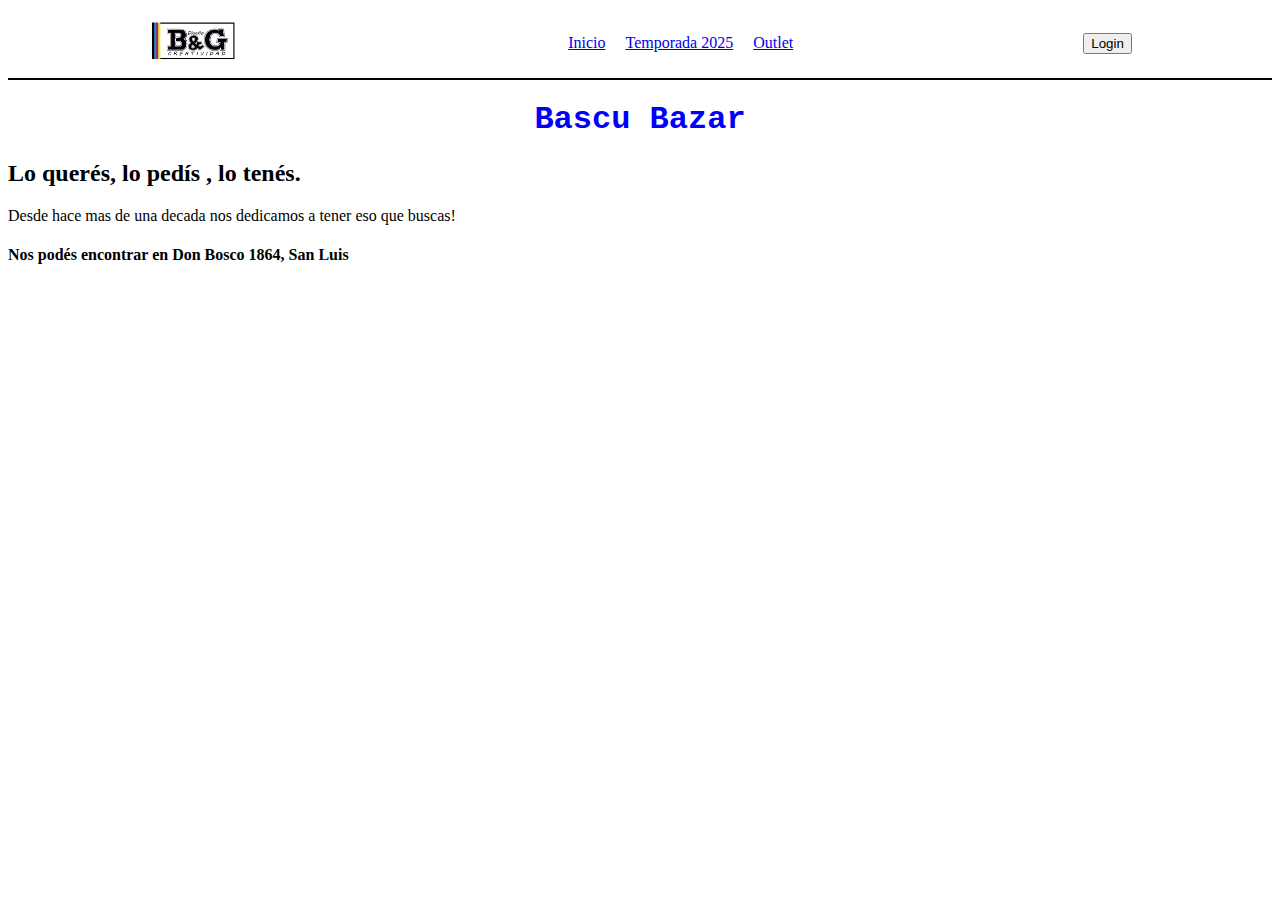
==== index.html @ d3a110b8 "first commit" ====
<!DOCTYPE html>
<html lang="en">
<head>
    <meta charset="UTF-8">
    <meta name="viewport" content="width=device-width, initial-scale=1.0">
    <title>Bascu Bazar</title>
    <link rel="stylesheet" href="css/style.css">
</head>

<body>
    <nav class="encabezado">
        <div class="logo"><img src="img/LOGO PNG-02.png" alt="logo" width="90px"></div>
        <div class="menu">
            <ul class="menuhorizontal">
                <li class="linkmenu"><a href="#">Inicio</a></li>
                <li class="linkmenu"><a href="pest/temp25.html">Temporada 2025</a></li>
                <li class="linkmenu"><a href="pest/outlet.html">Outlet</a></li>
            </ul>
        </div>
        <div><button id="boton">Login</button>

        </div>



    </nav>
    
</body>
<main>
    <h1 id="titulocentral">Bascu Bazar</h1>
    <h2 id="titulosecundario">Lo querés, lo pedís , lo tenés.</h2>
    <p id="frasebienvenida">Desde hace mas de una decada nos dedicamos a tener eso que buscas!

    </p>

    <h4>Nos podés encontrar en Don Bosco 1864, San Luis</h4>
    <div id="map"><iframe src="https://www.google.com/maps/embed?pb=!1m10!1m8!1m3!1d517.3261082444503!2d-66.33261792413879!3d-33.2872653276481!3m2!1i1024!2i768!4f13.1!5e1!3m2!1ses!2sar!4v1739515682039!5m2!1ses!2sar" width="600" height="450" style="border:0;" allowfullscreen="" loading="lazy" referrerpolicy="no-referrer-when-downgrade"></iframe> </div>




</main>
</html>
---- css/style.css ----
.encabezado {
    justify-content: space-around;
    align-items: center;
    align-content: space-around;
    display: flex;
    margin: auto;
    border-bottom: 2px solid black;
}

.menuhorizontal {
    display: flex;
    list-style-type: none;
    align-items: center;
    align-content: space-around;
    margin

}

.linkmenu {
    padding: 10px;
    border-radius: 5px;
    border-color: 1px solid blue;
    text-decoration-color: blue;
}

.linkmenu a:hover {
    background-color: rgb(152, 152, 255);
    text-decoration-color: white;
    padding: 12px;
    border-radius: 5px;
    color: white;
    font-weight: bold;
}

#titulocentral {
    text-align: center;
     font-family: 'Courier New', Courier, monospace;
    font-weight: bold;
    color: blue;
    justify-content: center;
}

.grid-container {
    display: grid;
    grid-template-columns: repeat(3, 1fr);
    grid-template-rows: repeat(3, 1fr);
    gap: 10px;
    
    
  }
  
  .grid-item { width: 350px;
    height: 350px;
    justify-content: center;
    border: 1,5px solid black;
    background-color: blanchedalmond;
    padding: 10px;
    display: flex;
    flex-direction: column;
    flex-grow: 1;

  }
  .grid-item img {
    padding: 10px;
    padding-left: 60px;
    max-width: 65%;
    max-height: 65%;
    align-content: center;
    

  }
  .grid-item boton-agregar {
    margin-bottom: 10px;



  }
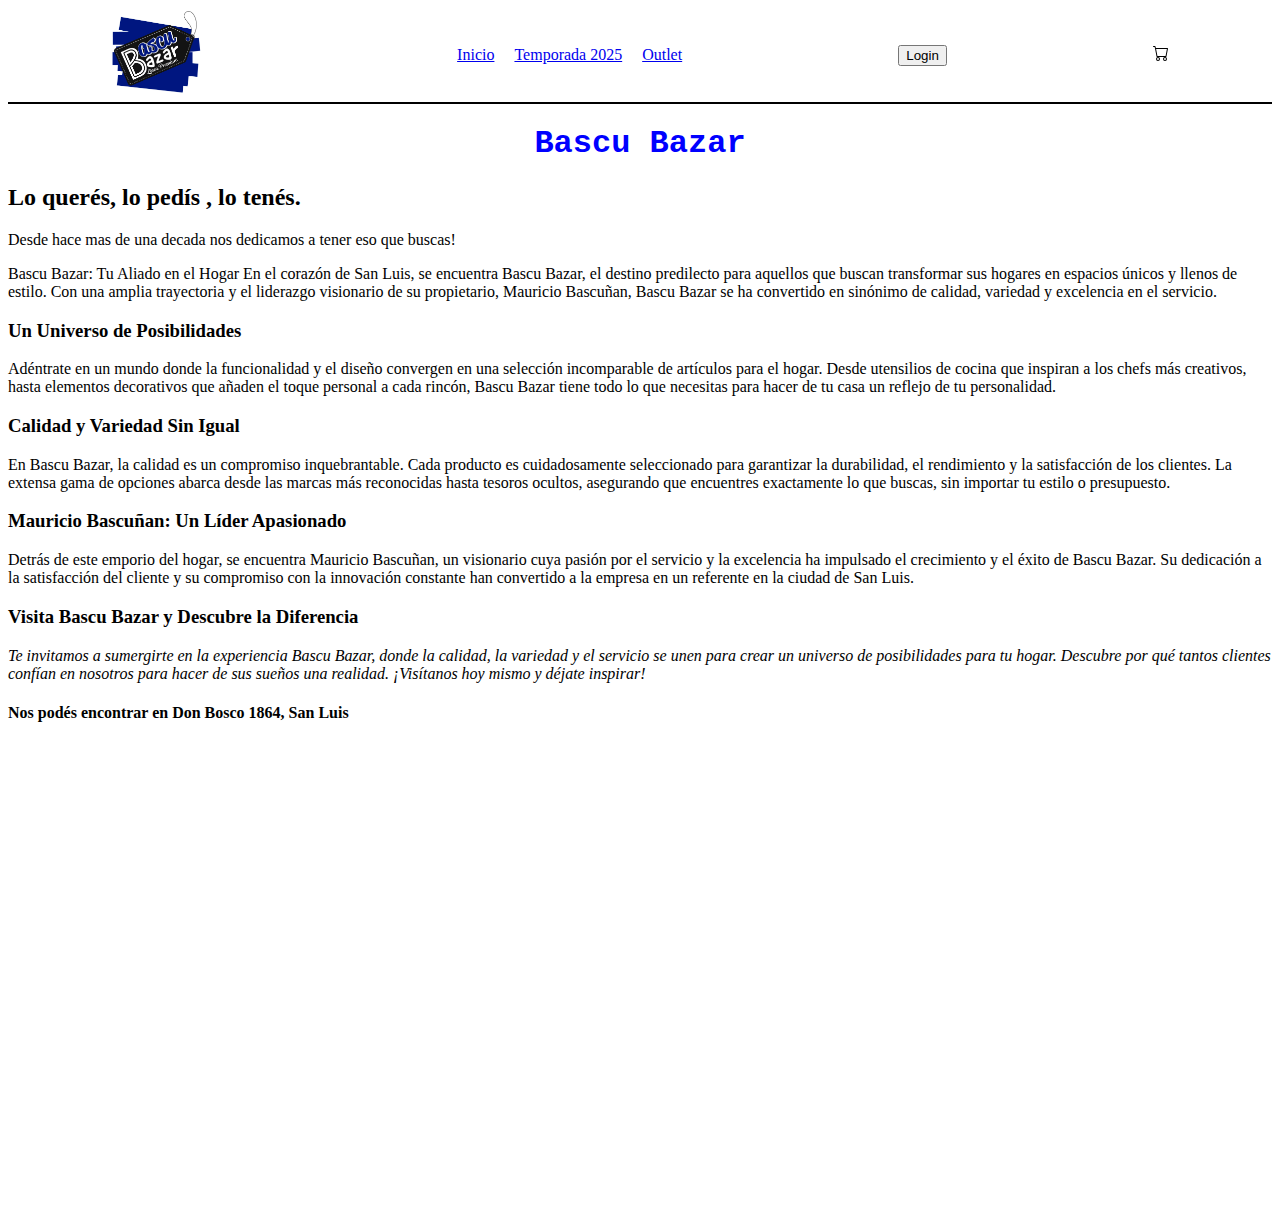
==== commit 2e0f4fd4: "agregarlogo" ====
--- a/index.html
+++ b/index.html
@@ -9,35 +9,61 @@
 
 <body>
     <nav class="encabezado">
-        <div class="logo"><img src="img/LOGO PNG-02.png" alt="logo" width="90px"></div>
+        <div class="logo"><img src="img/1 JPG.jpg" alt="logo" width="90px"></div>
         <div class="menu">
             <ul class="menuhorizontal">
                 <li class="linkmenu"><a href="#">Inicio</a></li>
                 <li class="linkmenu"><a href="pest/temp25.html">Temporada 2025</a></li>
-                <li class="linkmenu"><a href="pest/outlet.html">Outlet</a></li>
+                <li class="linkmenu" id="outlet"><a href="pest/outlet.html">Outlet</a></li>
             </ul>
         </div>
         <div><button id="boton">Login</button>
 
         </div>
+        <div> <i><svg xmlns="http://www.w3.org/2000/svg" width="16" height="16" fill="currentColor" class="bi bi-cart" viewBox="0 0 16 16">
+            <path d="M0 1.5A.5.5 0 0 1 .5 1H2a.5.5 0 0 1 .485.379L2.89 3H14.5a.5.5 0 0 1 .491.592l-1.5 8A.5.5 0 0 1 13 12H4a.5.5 0 0 1-.491-.408L2.01 3.607 1.61 2H.5a.5.5 0 0 1-.5-.5M3.102 4l1.313 7h8.17l1.313-7zM5 12a2 2 0 1 0 0 4 2 2 0 0 0 0-4m7 0a2 2 0 1 0 0 4 2 2 0 0 0 0-4m-7 1a1 1 0 1 1 0 2 1 1 0 0 1 0-2m7 0a1 1 0 1 1 0 2 1 1 0 0 1 0-2"/>
+          </svg></i></div>
+
+          
 
 
 
     </nav>
+ 
+    <main>
+        <h1 id="titulocentral">Bascu Bazar</h1>
+        <h2 id="titulosecundario">Lo querés, lo pedís , lo tenés.</h2>
+        <p id="frasebienvenida">Desde hace mas de una decada nos dedicamos a tener eso que buscas!
     
+        </p>
+        <p>Bascu Bazar: Tu Aliado en el Hogar
+
+En el corazón de San Luis, se encuentra Bascu Bazar, el destino predilecto para aquellos que buscan transformar sus hogares en espacios únicos y llenos de estilo. Con una amplia trayectoria y el liderazgo visionario de su propietario, Mauricio Bascuñan, Bascu Bazar se ha convertido en sinónimo de calidad, variedad y excelencia en el servicio.
+
+<h3>Un Universo de Posibilidades</h3>
+
+Adéntrate en un mundo donde la funcionalidad y el diseño convergen en una selección incomparable de artículos para el hogar. Desde utensilios de cocina que inspiran a los chefs más creativos, hasta elementos decorativos que añaden el toque personal a cada rincón, Bascu Bazar tiene todo lo que necesitas para hacer de tu casa un reflejo de tu personalidad.
+
+<h3>Calidad y Variedad Sin Igual</h3>
+
+En Bascu Bazar, la calidad es un compromiso inquebrantable. Cada producto es cuidadosamente seleccionado para garantizar la durabilidad, el rendimiento y la satisfacción de los clientes. La extensa gama de opciones abarca desde las marcas más reconocidas hasta tesoros ocultos, asegurando que encuentres exactamente lo que buscas, sin importar tu estilo o presupuesto.
+
+<h3>Mauricio Bascuñan: Un Líder Apasionado</h3>
+
+Detrás de este emporio del hogar, se encuentra Mauricio Bascuñan, un visionario cuya pasión por el servicio y la excelencia ha impulsado el crecimiento y el éxito de Bascu Bazar. Su dedicación a la satisfacción del cliente y su compromiso con la innovación constante han convertido a la empresa en un referente en la ciudad de San Luis.
+
+<h3>Visita Bascu Bazar y Descubre la Diferencia</h3>
+
+<em>Te invitamos a sumergirte en la experiencia Bascu Bazar, donde la calidad, la variedad y el servicio se unen para crear un universo de posibilidades para tu hogar. Descubre por qué tantos clientes confían en nosotros para hacer de sus sueños una realidad. ¡Visítanos hoy mismo y déjate inspirar!</em></p>
+    
+        <h4>Nos podés encontrar en Don Bosco 1864, San Luis</h4>
+        <div id="map"><iframe src="https://www.google.com/maps/embed?pb=!1m10!1m8!1m3!1d517.3261082444503!2d-66.33261792413879!3d-33.2872653276481!3m2!1i1024!2i768!4f13.1!5e1!3m2!1ses!2sar!4v1739515682039!5m2!1ses!2sar" width="600" height="450" style="border:0;" allowfullscreen="" loading="lazy" referrerpolicy="no-referrer-when-downgrade"></iframe> </div>
+    
+    
+    
+    
+    </main>
+    <script src="main.js"></script>
 </body>
-<main>
-    <h1 id="titulocentral">Bascu Bazar</h1>
-    <h2 id="titulosecundario">Lo querés, lo pedís , lo tenés.</h2>
-    <p id="frasebienvenida">Desde hace mas de una decada nos dedicamos a tener eso que buscas!
 
-    </p>
-
-    <h4>Nos podés encontrar en Don Bosco 1864, San Luis</h4>
-    <div id="map"><iframe src="https://www.google.com/maps/embed?pb=!1m10!1m8!1m3!1d517.3261082444503!2d-66.33261792413879!3d-33.2872653276481!3m2!1i1024!2i768!4f13.1!5e1!3m2!1ses!2sar!4v1739515682039!5m2!1ses!2sar" width="600" height="450" style="border:0;" allowfullscreen="" loading="lazy" referrerpolicy="no-referrer-when-downgrade"></iframe> </div>
-
-
-
-
-</main>
 </html>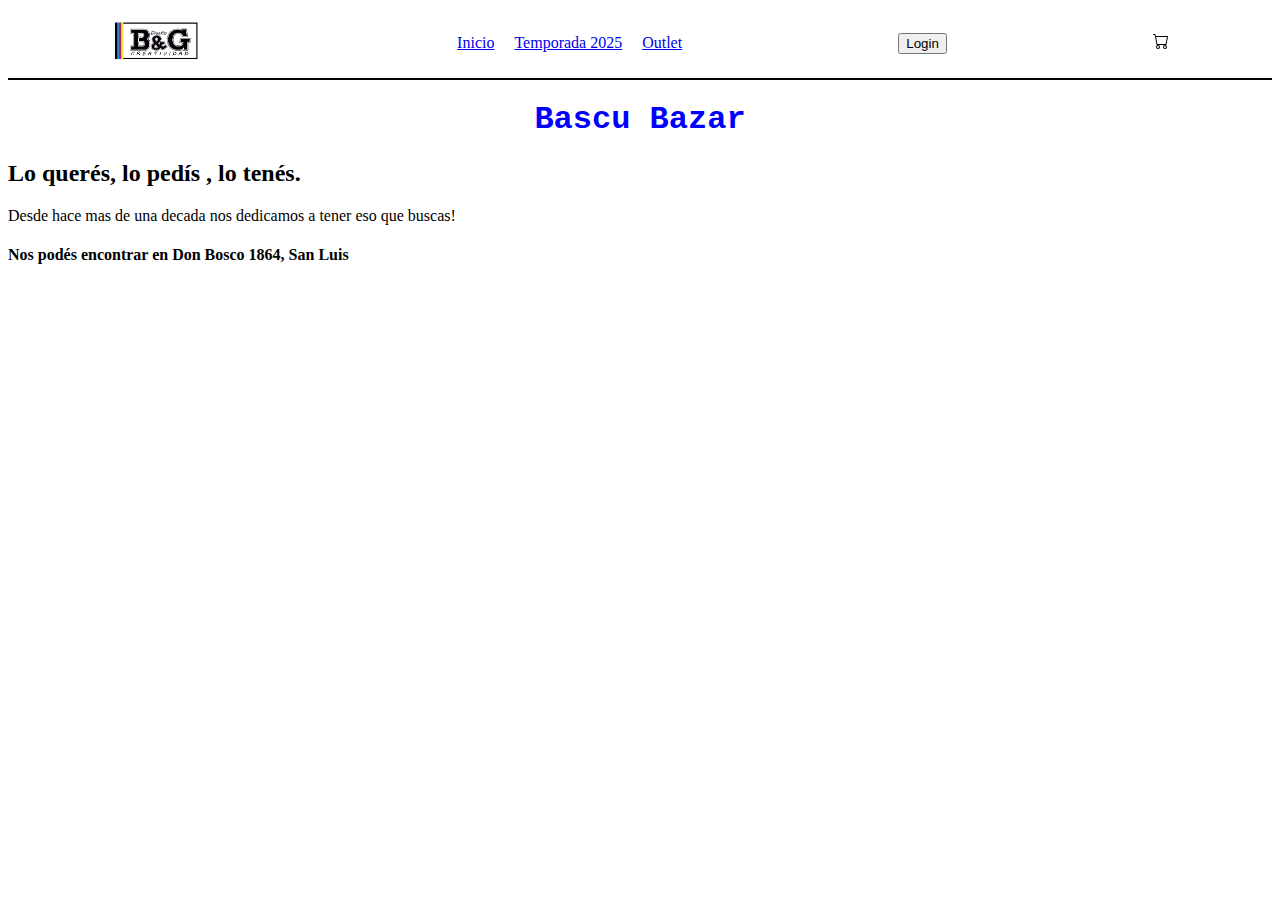
==== commit 12c8bfe1: "ain" ====
--- a/index.html
+++ b/index.html
@@ -9,61 +9,39 @@
 
 <body>
     <nav class="encabezado">
-        <div class="logo"><img src="img/1 JPG.jpg" alt="logo" width="90px"></div>
+        <div class="logo"><img src="img/LOGO PNG-02.png" alt="logo" width="90px"></div>
         <div class="menu">
             <ul class="menuhorizontal">
                 <li class="linkmenu"><a href="#">Inicio</a></li>
                 <li class="linkmenu"><a href="pest/temp25.html">Temporada 2025</a></li>
-                <li class="linkmenu" id="outlet"><a href="pest/outlet.html">Outlet</a></li>
+                <li class="linkmenu"><a href="pest/outlet.html">Outlet</a></li>
             </ul>
         </div>
         <div><button id="boton">Login</button>
 
         </div>
-        <div> <i><svg xmlns="http://www.w3.org/2000/svg" width="16" height="16" fill="currentColor" class="bi bi-cart" viewBox="0 0 16 16">
+        <div> <svg xmlns="http://www.w3.org/2000/svg" width="16" height="16" fill="currentColor" class="bi bi-cart" viewBox="0 0 16 16">
             <path d="M0 1.5A.5.5 0 0 1 .5 1H2a.5.5 0 0 1 .485.379L2.89 3H14.5a.5.5 0 0 1 .491.592l-1.5 8A.5.5 0 0 1 13 12H4a.5.5 0 0 1-.491-.408L2.01 3.607 1.61 2H.5a.5.5 0 0 1-.5-.5M3.102 4l1.313 7h8.17l1.313-7zM5 12a2 2 0 1 0 0 4 2 2 0 0 0 0-4m7 0a2 2 0 1 0 0 4 2 2 0 0 0 0-4m-7 1a1 1 0 1 1 0 2 1 1 0 0 1 0-2m7 0a1 1 0 1 1 0 2 1 1 0 0 1 0-2"/>
-          </svg></i></div>
-
-          
+          </svg>
+        </div>
 
 
 
     </nav>
- 
-    <main>
-        <h1 id="titulocentral">Bascu Bazar</h1>
-        <h2 id="titulosecundario">Lo querés, lo pedís , lo tenés.</h2>
-        <p id="frasebienvenida">Desde hace mas de una decada nos dedicamos a tener eso que buscas!
     
-        </p>
-        <p>Bascu Bazar: Tu Aliado en el Hogar
+</body>
+<main>
+    <h1 id="titulocentral">Bascu Bazar</h1>
+    <h2 id="titulosecundario">Lo querés, lo pedís , lo tenés.</h2>
+    <p id="frasebienvenida">Desde hace mas de una decada nos dedicamos a tener eso que buscas!
 
-En el corazón de San Luis, se encuentra Bascu Bazar, el destino predilecto para aquellos que buscan transformar sus hogares en espacios únicos y llenos de estilo. Con una amplia trayectoria y el liderazgo visionario de su propietario, Mauricio Bascuñan, Bascu Bazar se ha convertido en sinónimo de calidad, variedad y excelencia en el servicio.
+    </p>
 
-<h3>Un Universo de Posibilidades</h3>
+    <h4>Nos podés encontrar en Don Bosco 1864, San Luis</h4>
+    <div id="map"><iframe src="https://www.google.com/maps/embed?pb=!1m10!1m8!1m3!1d517.3261082444503!2d-66.33261792413879!3d-33.2872653276481!3m2!1i1024!2i768!4f13.1!5e1!3m2!1ses!2sar!4v1739515682039!5m2!1ses!2sar" width="600" height="450" style="border:0;" allowfullscreen="" loading="lazy" referrerpolicy="no-referrer-when-downgrade"></iframe> </div>
 
-Adéntrate en un mundo donde la funcionalidad y el diseño convergen en una selección incomparable de artículos para el hogar. Desde utensilios de cocina que inspiran a los chefs más creativos, hasta elementos decorativos que añaden el toque personal a cada rincón, Bascu Bazar tiene todo lo que necesitas para hacer de tu casa un reflejo de tu personalidad.
 
-<h3>Calidad y Variedad Sin Igual</h3>
 
-En Bascu Bazar, la calidad es un compromiso inquebrantable. Cada producto es cuidadosamente seleccionado para garantizar la durabilidad, el rendimiento y la satisfacción de los clientes. La extensa gama de opciones abarca desde las marcas más reconocidas hasta tesoros ocultos, asegurando que encuentres exactamente lo que buscas, sin importar tu estilo o presupuesto.
 
-<h3>Mauricio Bascuñan: Un Líder Apasionado</h3>
-
-Detrás de este emporio del hogar, se encuentra Mauricio Bascuñan, un visionario cuya pasión por el servicio y la excelencia ha impulsado el crecimiento y el éxito de Bascu Bazar. Su dedicación a la satisfacción del cliente y su compromiso con la innovación constante han convertido a la empresa en un referente en la ciudad de San Luis.
-
-<h3>Visita Bascu Bazar y Descubre la Diferencia</h3>
-
-<em>Te invitamos a sumergirte en la experiencia Bascu Bazar, donde la calidad, la variedad y el servicio se unen para crear un universo de posibilidades para tu hogar. Descubre por qué tantos clientes confían en nosotros para hacer de sus sueños una realidad. ¡Visítanos hoy mismo y déjate inspirar!</em></p>
-    
-        <h4>Nos podés encontrar en Don Bosco 1864, San Luis</h4>
-        <div id="map"><iframe src="https://www.google.com/maps/embed?pb=!1m10!1m8!1m3!1d517.3261082444503!2d-66.33261792413879!3d-33.2872653276481!3m2!1i1024!2i768!4f13.1!5e1!3m2!1ses!2sar!4v1739515682039!5m2!1ses!2sar" width="600" height="450" style="border:0;" allowfullscreen="" loading="lazy" referrerpolicy="no-referrer-when-downgrade"></iframe> </div>
-    
-    
-    
-    
-    </main>
-    <script src="main.js"></script>
-</body>
-
+</main>
 </html>--- a/css/style.css
+++ b/css/style.css
@@ -14,6 +14,11 @@
     align-content: space-around;
     margin
 
+}
+
+.icon.cart {
+  width: 50px;
+  height: 50px;
 }
 
 .linkmenu {
@@ -39,40 +44,94 @@
     color: blue;
     justify-content: center;
 }
+img{
+  max-width: 100%;
+}
 
+.contador{
+  position: absolute;
+  background-color: black;
+  top: 30%;
+  right: 0;
+  color: white;
+  justify-content: center;
+  align-items: center;
+  display: flex;
+  width: 25px;
+  height: 25px;
+  border-radius: 50%;
+}
+
+.container-icon {
+  position: relative;
+
+}
+.container-cart-products-hidden-cart {
+position: absolute;
+top: 50px;
+right: 0;
+background-color: white;
+width: 400px;
+z-index: 1;
+
+}
+.cart.product {
+display: flex;
+justify-content: space-between;
+padding: 30px;
+
+}
+
+.info-cart-product {
+display: flex;
+justify-content: space-between;
+flex: 0.8;
+
+}
+.icon-close {
+  width: 25px;
+  height: 25px;
+}
 .grid-container {
     display: grid;
-    grid-template-columns: repeat(3, 1fr);
-    grid-template-rows: repeat(3, 1fr);
-    gap: 10px;
+    grid-template-columns: repeat(4, 1fr);
+    gap: 20px;
     
-    
-  }
+}
   
-  .grid-item { width: 350px;
-    height: 350px;
-    justify-content: center;
-    border: 1,5px solid black;
-    background-color: blanchedalmond;
-    padding: 10px;
-    display: flex;
-    flex-direction: column;
-    flex-grow: 1;
-
-  }
-  .grid-item img {
-    padding: 10px;
-    padding-left: 60px;
-    max-width: 65%;
-    max-height: 65%;
-    align-content: center;
-    
-
-  }
-  .grid-item boton-agregar {
-    margin-bottom: 10px;
-
+  .grid-item {
+  background-color: gray;
 
 
   }
+  .grid-item figure img {
+    width: 100%;
+    height: 200 px;
+    object-fit: cover;
+  }
+   .producto { padding-left: 30px;
+    padding-top: 20px;
+    display: flex;
+    flex-direction: column;
+    gap: 10px;
+  }
+   .precio{ font-size: large;
+  font-weight: 900;}
 
+  .producto button {
+    border: none;
+    background: none;
+    background-color: black;
+    color: white;
+    padding: 15px 10px;
+    justify-content: center;
+
+  }
+
+  .producto button:hover{
+    background-color: rgb(255, 252, 252);
+    border: 1px solid black;
+    color: black;
+
+  }
+
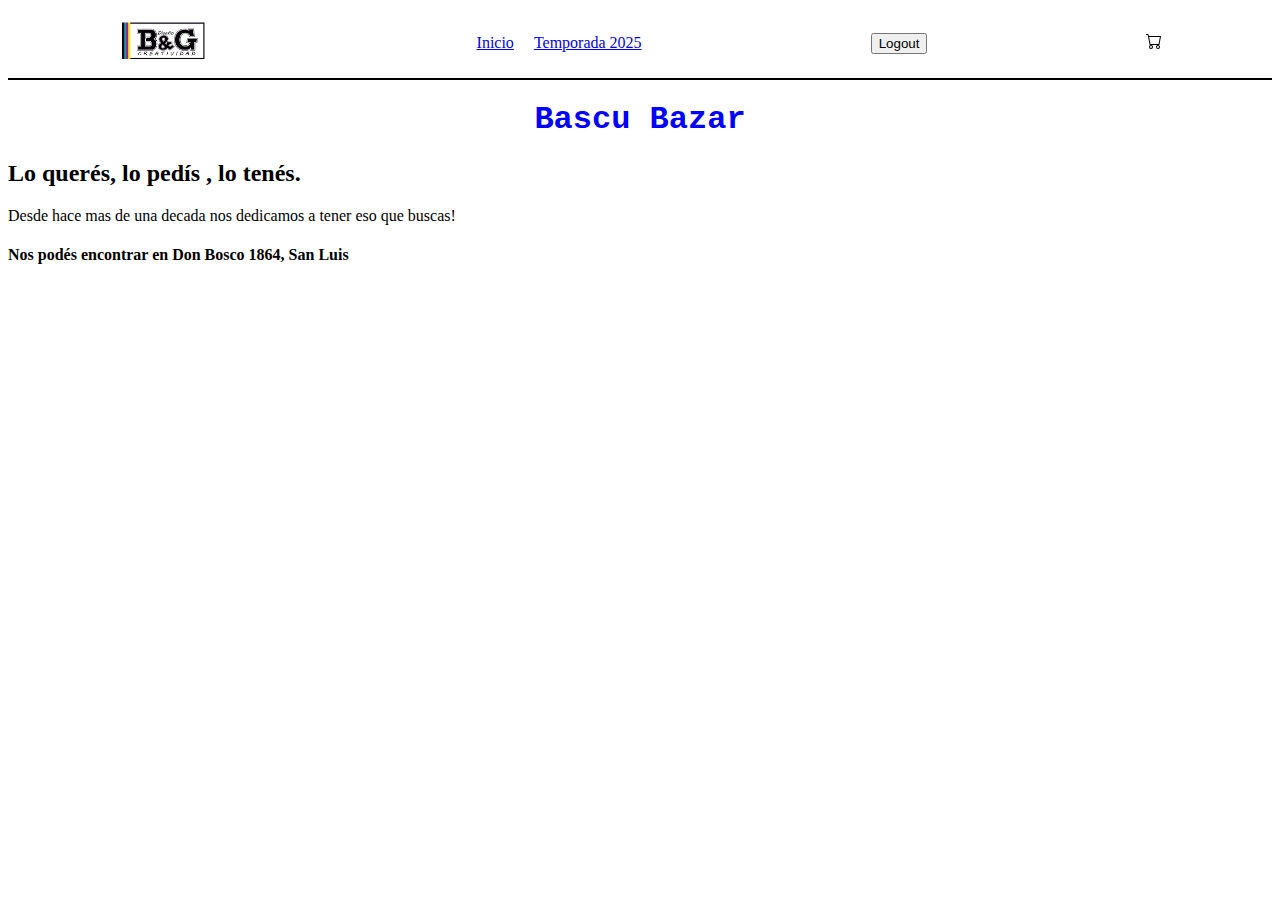
==== commit aecdae5e: "arreglos2" ====
--- a/index.html
+++ b/index.html
@@ -14,10 +14,9 @@
             <ul class="menuhorizontal">
                 <li class="linkmenu"><a href="#">Inicio</a></li>
                 <li class="linkmenu"><a href="pest/temp25.html">Temporada 2025</a></li>
-                <li class="linkmenu"><a href="pest/outlet.html">Outlet</a></li>
             </ul>
         </div>
-        <div><button id="boton">Login</button>
+        <div><button id="boton">Logout</button>
 
         </div>
         <div> <svg xmlns="http://www.w3.org/2000/svg" width="16" height="16" fill="currentColor" class="bi bi-cart" viewBox="0 0 16 16">
--- a/css/style.css
+++ b/css/style.css
@@ -16,9 +16,17 @@
 
 }
 
-.icon.cart {
-  width: 50px;
-  height: 50px;
+.icon-cart {
+ 
+  width: 30px;
+  height: 30px;
+
+  
+}
+
+.icon-cart:hover {
+cursor: pointer;
+
 }
 
 .linkmenu {
@@ -73,13 +81,15 @@
 background-color: white;
 width: 400px;
 z-index: 1;
-
-}
-.cart.product {
+box-shadow: 0 10px 20px rgba(0, 0, 0, 0.20);
+border-radius: 10px;
+}
+.cart-product {
 display: flex;
 justify-content: space-between;
 padding: 30px;
-
+align-items: center;
+border-bottom: 1px solid black;
 }
 
 .info-cart-product {
@@ -92,6 +102,47 @@
   width: 25px;
   height: 25px;
 }
+.contador-productos{ font-size: 20px;
+
+}
+
+.cantidad-producto-carrito {
+  font-size: 20px;
+  font-weight: 300;
+
+
+}
+
+.precio-producto-carrito {
+  font-weight: 700;
+  font-size: 20px;
+  margin-left: 10px;
+
+}
+
+.cart-total {
+display: flex;
+justify-content: center;
+align-items: center;
+padding: 20px 0;
+gap: 20px;
+
+}
+
+.cart-total h3{
+  font-weight: 700;
+  font-size: 20px;
+  
+}
+
+.total-pagar {
+font-size: 20px;
+font-weight: 900;
+
+}
+
+
+
 .grid-container {
     display: grid;
     grid-template-columns: repeat(4, 1fr);
@@ -135,3 +186,62 @@
 
   }
 
+section form {
+padding: 1.5rem;
+display: flex;
+flex-wrap: wrap;
+max-width: 500px;
+border-radius: 20px;
+border: 2px solid rgba(0, 0, 0, 0.20);
+}
+
+section form label {
+width: 100px;
+padding: 0.2em;
+margin-bottom: 0.5em;
+}
+
+section form input {
+width: 100%;
+margin-bottom: 1.0em;
+padding: 0.8em;
+border-radius: 9px;
+border: none;
+outline-color: #003DFF;
+background-color: #eee;
+
+}
+section form input [tipe='submit'] {
+
+  margin-top: 1.5em;
+  background-color: #003DFF;
+  color: #eee; 
+  font-family: var(--font-mono);
+  transition: var(--transition);
+}
+
+section form input [tipe='submit']:active {
+
+  transform: scale(0.97);
+}
+section p {
+  margin-top: 1.5em;
+
+}
+section p a {
+  text-decoration: none;
+  color: #003DFF;
+}
+
+.button{
+  background-color: #003DFF;
+  color: #eee; 
+  font-family: var(--font-mono);
+  transition: var(--transition);
+  border: none;
+  padding: 0,5em 1em;
+  border-radius: 9px;
+  margin-top: 1.5em;
+  font-size: 1em;
+
+}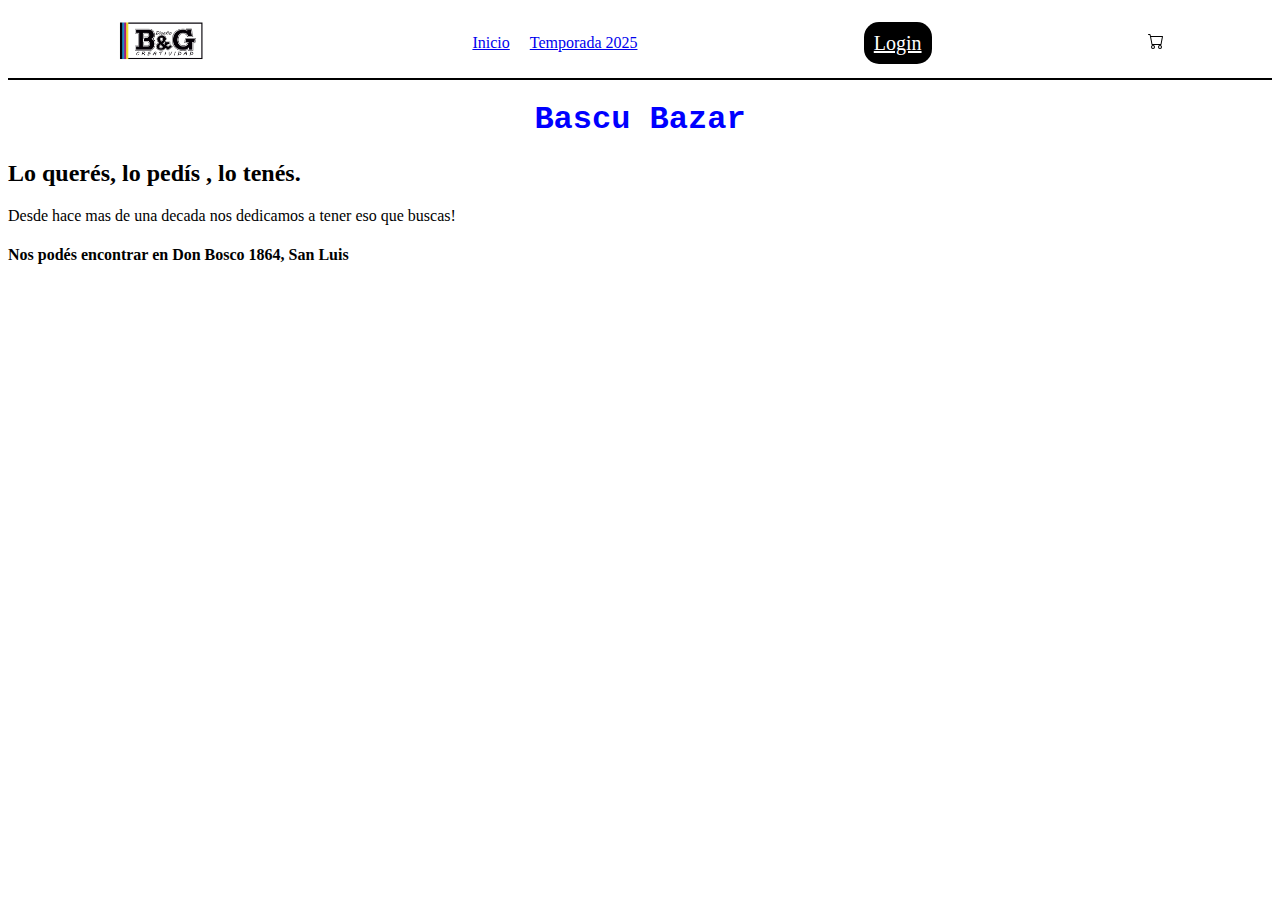
==== commit 3f8149bd: "arreglo4" ====
--- a/index.html
+++ b/index.html
@@ -16,7 +16,7 @@
                 <li class="linkmenu"><a href="pest/temp25.html">Temporada 2025</a></li>
             </ul>
         </div>
-        <div><button id="boton">Logout</button>
+        <div><a href="pest/login.html" class="boton-login">Login</a>
 
         </div>
         <div> <svg xmlns="http://www.w3.org/2000/svg" width="16" height="16" fill="currentColor" class="bi bi-cart" viewBox="0 0 16 16">
--- a/css/style.css
+++ b/css/style.css
@@ -15,6 +15,16 @@
     margin
 
 }
+.boton-login {
+  font-weight: 300;
+  font-size: 20px;
+  border-radius: 15px;
+  color: white;
+  background-color: black;
+  border: none;
+  padding: 10px;
+  
+}
 
 .icon-cart {
  
@@ -59,8 +69,8 @@
 .contador{
   position: absolute;
   background-color: black;
-  top: 30%;
-  right: 0;
+  top: 75%;
+  right: -1em;
   color: white;
   justify-content: center;
   align-items: center;
@@ -70,11 +80,11 @@
   border-radius: 50%;
 }
 
-.container-icon {
+.icon-container {
   position: relative;
 
 }
-.container-cart-products-hidden-cart {
+.container-cart-products {
 position: absolute;
 top: 50px;
 right: 0;
@@ -84,11 +94,17 @@
 box-shadow: 0 10px 20px rgba(0, 0, 0, 0.20);
 border-radius: 10px;
 }
+
+.hidden-cart {
+
+  display: none;
+}
 .cart-product {
 display: flex;
 justify-content: space-between;
 padding: 30px;
 align-items: center;
+align-content: center;
 border-bottom: 1px solid black;
 }
 
@@ -96,11 +112,16 @@
 display: flex;
 justify-content: space-between;
 flex: 0.8;
+align-items: center;
 
 }
 .icon-close {
   width: 25px;
   height: 25px;
+  align-items: center;
+}
+.icon-close:hover {
+  color: #003DFF;
 }
 .contador-productos{ font-size: 20px;
 
